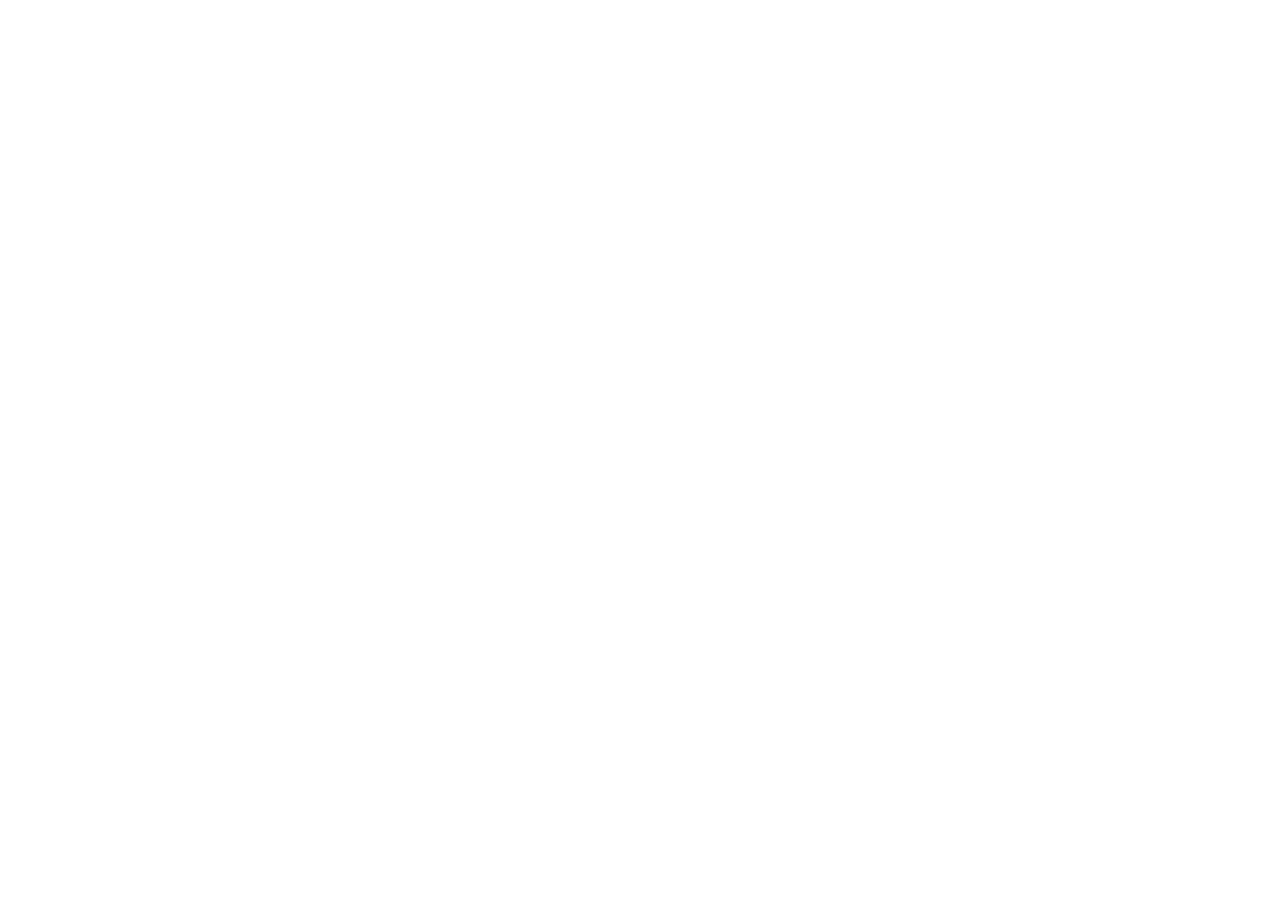
==== experiment/simulation/index.html @ 305da063 "Initial commit" ====
<!DOCTYPE html>
<html>
<head>
	<!-- Add CSS at the head of HTML file -->
    <link rel="stylesheet" href="./css/main.css">
</head>
<body>
		<!-- Your code goes here-->

	<!-- Add JS at the bottom of HTML file --> 
        <script src="./js/main.js"></script>
</body>
</html>
---- experiment/simulation/css/main.css ----
/* You CSS goes in here */
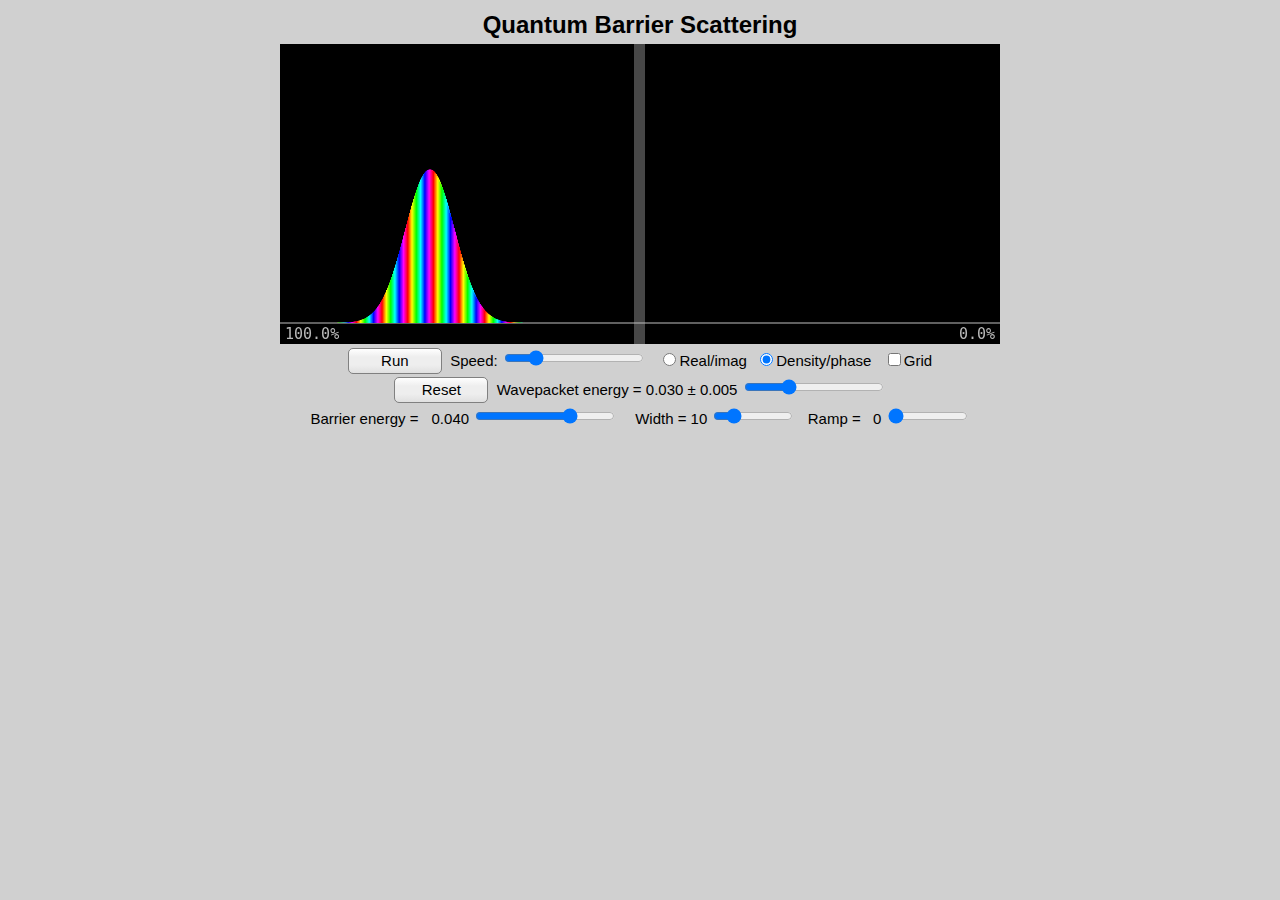
==== commit 4eb0e59d: "changes" ====
--- a/experiment/simulation/index.html
+++ b/experiment/simulation/index.html
@@ -1,13 +1,428 @@
+
 <!DOCTYPE html>
+
+<!--
+	Quantum Barrier Scattering, copyright 2014, Daniel V. Schroeder
+	
+	Permission is hereby granted, free of charge, to any person obtaining a copy of 
+	this software and associated data and documentation (the "Software"), to deal in 
+	the Software without restriction, including without limitation the rights to 
+	use, copy, modify, merge, publish, distribute, sublicense, and/or sell copies 
+	of the Software, and to permit persons to whom the Software is furnished to do 
+	so, subject to the following conditions:
+
+	The above copyright notice and this permission notice shall be included in all 
+	copies or substantial portions of the Software.
+
+	THE SOFTWARE IS PROVIDED "AS IS", WITHOUT WARRANTY OF ANY KIND, EXPRESS OR IMPLIED, 
+	INCLUDING BUT NOT LIMITED TO THE WARRANTIES OF MERCHANTABILITY, FITNESS FOR A 
+	PARTICULAR PURPOSE AND NONINFRINGEMENT. IN NO EVENT SHALL THE AUTHOR BE LIABLE FOR 
+	ANY CLAIM, DAMAGES OR OTHER LIABILITY, WHETHER IN AN ACTION OF CONTRACT, TORT OR 
+	OTHERWISE, ARISING FROM, OUT OF OR IN CONNECTION WITH THE SOFTWARE OR THE USE OR 
+	OTHER DEALINGS IN THE SOFTWARE.
+
+	Except as contained in this notice, the name of the author shall not be used in 
+	advertising or otherwise to promote the sale, use or other dealings in this 
+	Software without prior written authorization.
+
+	10 December 2014: Original version (based on earlier versions in Java and Pascal)
+	13 December 2014: Added percentage readouts, energy uncertainty, and variable barrier color
+	20 December 2014: Added step and ramp features
+	24 December 2014: Added grid
+-->
+
 <html>
+
 <head>
-	<!-- Add CSS at the head of HTML file -->
-    <link rel="stylesheet" href="./css/main.css">
+	<meta charset="utf-8">
+	<title>Quantum Barrier Scattering</title>
+	<style>
+	.custombutton {		/* this class turns an ordinary link into a nice attractive push-button */
+		display: inline-block; 
+		width:92px; 
+		height:24px; 
+		line-height:24px; 
+		font-size:15px; 
+		font-family:Arial, sans-serif; 
+		text-align:center;
+		color:black; 
+		background:-webkit-linear-gradient(white,#eeeeee,#eeeeee,#e0e0e0);
+		background:linear-gradient(white,#eeeeee,#eeeeee,#e0e0e0);
+		text-decoration:none; 
+		border:1px solid gray; 
+		border-radius: 5px;
+		-webkit-user-select: none;
+		-moz-user-select: -moz-none;
+		-ms-user-select: none;
+		user-select: none;
+		cursor: pointer;
+		-webkit-tap-highlight-color: rgba(0,0,0,0);
+	}
+	.custombutton:active {
+		background:-webkit-linear-gradient(#909090,#808080,#808080,#707070);
+		background:linear-gradient(#909090,#808080,#808080,#707070);
+	}
+	input[type="range"] {
+	  width: 140px;
+	  padding: 0px;
+	  -webkit-user-select: none;
+	  user-select: none;
+	}
+	input[type="range"]::-ms-tooltip {
+	  display: none;       /* hide readout in IE */
+	}
+	input[type="range"]::-ms-track {
+	  color: transparent;  /* hide tick marks in IE */
+	}	
+	sup {position:relative; vertical-align:bottom; bottom:0.4em; font-size:0.75em;}
+	</style>
 </head>
-<body>
-		<!-- Your code goes here-->
-
-	<!-- Add JS at the bottom of HTML file --> 
-        <script src="./js/main.js"></script>
+
+<body style="background-color:#d0d0d0; font-family:sans-serif; font-size:15px; line-height:18px;">
+
+<div style="width:720px; margin-left:auto; margin-right:auto;">
+
+	<h1 style="font-size:18pt; text-align:center; margin-bottom:10px;">Quantum Barrier Scattering</h1>
+
+	<div style="position:relative;">
+		<div id="leftPercent" style="position:absolute; bottom:0; z-index:2; color:#b8b8b8; margin:5px; font-family:monospace">100.0%</div>
+		<div id="rightPercent" style="position:absolute; bottom:0; right:0; z-index:2; color:#b8b8b8; margin:5px; font-family:monospace;">0.0%</div>
+		<canvas id="theCanvas" width="720" height="300" style="position:relative; z-index:1;">Canvas not supported! Please update your browser.</canvas>
+	</div>
+
+	<div style="text-align:center; -webkit-text-size-adjust: 100%;">
+		<a href="javascript:void(0)" class="custombutton" id="pauseButton" 
+				onclick="startStop();" ontouchstart="">Run</a>
+		&nbsp;Speed:
+		<input type="range" id="speedSlider" min="1" max="100" step="1" value="20">
+		&nbsp
+		<input type="radio" name="plotType" id="realImag" onclick="paintCanvas();">Real/imag&nbsp;
+		<input type="radio" name="plotType" checked onclick="paintCanvas();">Density/phase&nbsp;&nbsp;
+		<input type="checkbox" id="gridCheck" onclick="paintCanvas();">Grid
+	</div>
+	<div style="text-align:center; margin-top:3px; -webkit-text-size-adjust: 100%;">
+		<a href="javascript:void(0)" class="custombutton" id="resetButton"
+				onclick="reset();" ontouchstart="">Reset</a>
+		&nbsp;Wavepacket energy = <span id="wpEnergyReadout">0.030 &plusmn; 0.005</span>
+		<input type="range" id="wpEnergySlider" min="0" max="0.100" step="0.001" value="0.030"
+				onchange="wpEnergyAdjust();" oninput="wpEnergyAdjust();">
+	</div>
+	<div style="text-align:center; margin-top:3px; -webkit-text-size-adjust: 100%;">
+		Barrier energy = 
+		<span id="barrierEnergyReadout" style="display:inline-block; width:3.1em; text-align:right;">0.030</span>
+		<input type="range" id="barrierEnergySlider" min="-0.1" max="0.1" step="0.001" value="0.040"
+				onchange="barrierAdjust();" oninput="barrierAdjust();">
+		&nbsp;&nbsp;
+		<span id="widthOrStep" style="display:inline-block; width:3.5em; text-align:right;">Width =</span>
+		<span id="barrierWidthReadout" style="display:inline-block; width:1.1em; text-align:right;">20</span>
+		<input type="range" id="barrierWidthSlider" min="0" max="51" step="1" value="10"
+				style="width:80px;" onchange="barrierAdjust();" oninput="barrierAdjust();">
+		&nbsp;&nbsp;Ramp = 
+		<span id="barrierRampReadout" style="display:inline-block; width:1.1em; text-align:right;">0</span>
+		<input type="range" id="barrierRampSlider" min="0" max="50" step="1" value="0"
+				style="width:80px;" onchange="barrierAdjust();" oninput="barrierAdjust();">
+	</div>
+	<div id="debug"></div>
+
+	
+</div>
+
+<script>
+
+	// DOM elements:
+	var theCanvas = document.getElementById("theCanvas");
+	var theContext = theCanvas.getContext("2d");
+	var leftPercent = document.getElementById("leftPercent");
+	var rightPercent = document.getElementById("rightPercent");
+	var pauseButton = document.getElementById("pauseButton");
+	var speedSlider = document.getElementById("speedSlider");
+	var realImag = document.getElementById("realImag");
+	var gridCheck = document.getElementById("gridCheck");
+	var wpEnergySlider = document.getElementById("wpEnergySlider");
+	var wpEnergyReadout = document.getElementById("wpEnergyReadout");
+	var barrierEnergySlider = document.getElementById("barrierEnergySlider");
+	var barrierEnergyReadout = document.getElementById("barrierEnergyReadout");
+	var barrierWidthSlider = document.getElementById("barrierWidthSlider");
+	var barrierWidthReadout = document.getElementById("barrierWidthReadout");
+	var widthOrStep = document.getElementById("widthOrStep");
+	var barrierRampSlider = document.getElementById("barrierRampSlider");
+	var barrierRampReadout = document.getElementById("barrierRampReadout");
+	//var debug = document.getElementById("debug");
+
+	// Other global variables:
+	var xMax = Number(theCanvas.width);
+	var cHeight = Number(theCanvas.height);
+	var pWidth = 49;	// initial wavepacket width (chosen so uncertainty in energy always rounds to at least 0.001)
+	var psi = {re:(new Array(xMax+1)), im:(new Array(xMax+1))}
+	var psiLast = {re:(new Array(xMax+1)), im:(new Array(xMax+1))}
+	var psiNext = {re:(new Array(xMax+1)), im:(new Array(xMax+1))}
+	psiNext.re[0] = psiNext.re[xMax] = psiNext.im[0] = psiNext.im[xMax] = 0.0;
+	var v = new Array(xMax+1);
+	var nColors = 360;
+	var phaseColor = new Array(nColors+1);
+	for (var c=0; c<=nColors; c++) {
+		phaseColor[c] = colorString(c/nColors);		// initialize array of colors
+	}
+	var nBarrierShades = 100;
+	var plusBarrierShade = new Array(nBarrierShades+1);
+	var minusBarrierShade = new Array(nBarrierShades+1);
+	for (var c=0; c<=nBarrierShades; c++) {
+		plusBarrierShade[c] = "hsl(0,0%," + Math.round(12 + 40*c/nBarrierShades) + "%)";
+		minusBarrierShade[c] = "hsl(240,15%," + Math.round(14 + 40*c/nBarrierShades) + "%)";
+	}
+	var bEmax = Number(barrierEnergySlider.max);
+	var bEmin = Number(barrierEnergySlider.min);
+	var dt = 0.45;		// anything less than 0.50 seems to be stable
+	var running = false;
+	barrierAdjust();
+	reset();
+
+	// Respond to user clicking Run/Pause/Resume button:
+	function startStop() {
+		running = !running;
+		if (running) {
+			pauseButton.innerHTML = "Pause";
+			nextFrame();
+		} else {
+			pauseButton.innerHTML = "Resume";
+		}
+	}
+
+	// Respond to user adjusting wavepacket energy:
+	function wpEnergyAdjust() {
+		var energy = Number(wpEnergySlider.value);
+		var a = 1 / (pWidth * pWidth);						// so envelope is exp(-ax^2)
+		var sigma = Math.sqrt(2*energy*a + a*a/2) + a/2;	// uncertainty in energy (more or less)
+		// The square root term is the actual sigma and dominates for most energy values; 
+		// the a/2 term is the offset between the k^2/2 and the actual average energy.
+		wpEnergyReadout.innerHTML = Number(energy).toFixed(3) + " &plusmn; " + Number(sigma).toFixed(3);
+		if (!running) reset();
+	}
+
+	// Respond to user adjusting barrier energy or width:
+	function barrierAdjust() {
+		var bEnergy = Number(barrierEnergySlider.value);
+		var bWidth = Number(barrierWidthSlider.value);
+		var bRamp = Number(barrierRampSlider.value);
+		barrierEnergyReadout.innerHTML = bEnergy.toFixed(3).replace("-","&minus;");
+		barrierRampReadout.innerHTML = bRamp;
+		for (var x=0; x<=xMax; x++) {
+			v[x] = 0.0;
+		}
+		if (bWidth < 51) {
+			widthOrStep.innerHTML = "Width =";
+			barrierWidthReadout.innerHTML = bWidth;
+			var barrierLeft = Math.round((xMax-bWidth)/2);
+			for (var x=barrierLeft; x<barrierLeft+bWidth; x++) {
+				v[x] = bEnergy;
+			}
+			for (var dx=1; dx<=bRamp; dx++) {
+				v[barrierLeft-dx] = bEnergy * (1 - dx / (bRamp+1));
+				v[barrierLeft+bWidth+dx-1] = bEnergy * (1 - dx / (bRamp+1));
+			}
+		} else {
+			widthOrStep.innerHTML = "Step";
+			barrierWidthReadout.innerHTML = "";
+			var barrierLeft = Math.round((xMax+bRamp)/2);
+			for (var x=barrierLeft; x<=xMax; x++) {
+				v[x] = bEnergy;
+			}
+			for (var dx=1; dx<=bRamp; dx++) {
+				v[barrierLeft-dx] = bEnergy * (1 - dx / (bRamp+1));
+			}
+		}
+		paintCanvas();
+		debug.innerHTML = "";	// better test it
+		/*for (var x=(xMax/2)-80; x<(xMax/2)+80; x++) {
+			debug.innerHTML += Number(v[x]).toFixed(4) + " ";
+		}*/
+	}
+
+	// Calculate and draw the next animation frame:
+	function nextFrame() {
+		if (running) {
+			stepsPerFrame = Number(speedSlider.value);
+			for (var step=0; step<stepsPerFrame; step++) doStep();
+			paintCanvas();
+			window.setTimeout(nextFrame, 1000/40);	// schedule the next frame, 40 fps
+		}
+	}
+
+	// Integrate the TDSE for a single time step (leapfrog algorithm):
+	function doStep() {
+		for (var x=1; x<xMax; x++) {
+			psiNext.re[x] = psiLast.re[x] + dt * (-psi.im[x+1] - psi.im[x-1] + 2*(1+v[x])*psi.im[x]);
+			psiNext.im[x] = psiLast.im[x] - dt * (-psi.re[x+1] - psi.re[x-1] + 2*(1+v[x])*psi.re[x]);
+		}
+		for (var x=1; x<xMax; x++) {	// now copy current to past, future to current
+			psiLast.re[x] = psi.re[x];
+			psiLast.im[x] = psi.im[x];
+			psi.re[x] = psiNext.re[x];
+			psi.im[x] = psiNext.im[x];
+		}
+	}
+
+	// Initialize the wavefunction to a Gaussian wavepacket:
+	function reset() {
+		for (var x=0; x<=xMax; x++) {
+			var center = 150;
+			var packetE = Number(wpEnergySlider.value);
+			var k = Math.sqrt(2*packetE);
+			for (var x=0; x<=xMax; x++) {
+				var envelope = Math.exp(-(x-center)*(x-center)/(pWidth*pWidth));
+				psi.re[x] = envelope * Math.cos(k*x);	// set current wavefunction values
+				psi.im[x] = envelope * Math.sin(k*x);
+			}
+			for (var x=1; x<xMax; x++) {	// integrate backwards to get past wavefunction values
+				psiLast.re[x] = psi.re[x] - 0.5*dt * (-psi.im[x+1] - psi.im[x-1] + 2*(1+v[x])*psi.im[x]);
+				psiLast.im[x] = psi.im[x] + 0.5*dt * (-psi.re[x+1] - psi.re[x-1] + 2*(1+v[x])*psi.re[x]);
+			}
+		}
+		paintCanvas();
+		if (!running) pauseButton.innerHTML = "Run";
+	}
+
+	// Draw the canvas:
+	function paintCanvas() {
+		theContext.fillStyle = "black";
+		theContext.fillRect(0, 0, theCanvas.width, theCanvas.height);
+
+		theContext.lineWidth = 2;
+		for (var x=1; x<xMax; x++) {
+			if (v[x] != 0) {
+				if (v[x] > 0) {
+					theContext.strokeStyle = plusBarrierShade[Math.round(nBarrierShades*v[x]/bEmax)];
+				} else {
+					theContext.strokeStyle = minusBarrierShade[Math.round(nBarrierShades*v[x]/bEmin)];
+				}
+				theContext.beginPath();
+				theContext.moveTo(x, 0);
+				theContext.lineTo(x, theCanvas.height);		// not optimized
+				theContext.stroke();
+			}
+		}
+		
+		var baselineY, pxPerY, gridBase, gridOffset;
+		var delta = 20;		// grid spacing in pixels
+
+		if (realImag.checked) {
+			baselineY = cHeight * 0.5;
+			gridBase = cHeight;
+			gridOffset = (cHeight/2) % delta;	// lowest horizontal grid line is this far above bottom
+			pxPerY = baselineY * 0.8;
+
+			// Draw the horizontal axis:
+			theContext.strokeStyle = "#c0c0c0";
+			theContext.lineWidth = 1;
+			theContext.beginPath();
+			theContext.moveTo(0, baselineY);
+			theContext.lineTo(xMax, baselineY);
+			theContext.stroke();
+
+			theContext.lineWidth = 2;
+
+			// Plot the real part of psi:
+			theContext.beginPath();
+			theContext.moveTo(0, baselineY - psi.re[0]*pxPerY);
+			for (var x=1; x<=xMax; x++) {
+				theContext.lineTo(x, baselineY - psi.re[x]*pxPerY);
+			}
+			theContext.strokeStyle = "#ffc000";
+			theContext.stroke();
+
+			// Plot the imaginary part of psi:
+			theContext.beginPath();
+			theContext.moveTo(0, baselineY - psi.im[0]*pxPerY);
+			for (var x=1; x<=xMax; x++) {
+				theContext.lineTo(x, baselineY - psi.im[x]*pxPerY);
+			}
+			theContext.strokeStyle = "#00d0ff";
+			theContext.stroke();
+
+		} else {	// "Density/phase" is checked
+
+			// Plot the probability distribution with phase as color:
+			baselineY = cHeight * 0.93;
+			gridBase = baselineY;
+			gridOffset = delta;
+			pxPerY = baselineY * 0.55;
+
+			// Draw the horizontal axis:
+			theContext.strokeStyle = "#c0c0c0";
+			theContext.lineWidth = 1;
+			theContext.beginPath();
+			theContext.moveTo(0, baselineY);
+			theContext.lineTo(xMax, baselineY);
+			theContext.stroke();
+
+			theContext.lineWidth = 2;
+			for (var x=0; x<=xMax; x++) {
+				theContext.beginPath();
+				theContext.moveTo(x, baselineY);
+				theContext.lineTo(x, baselineY - pxPerY*(psi.re[x]*psi.re[x] + psi.im[x]*psi.im[x]));
+				var localPhase = Math.atan2(psi.im[x], psi.re[x]);
+				if (localPhase < 0) localPhase += 2*Math.PI;
+				theContext.strokeStyle = phaseColor[Math.round(localPhase * nColors / (2*Math.PI))];
+				theContext.stroke();
+			}
+		}
+
+		if (gridCheck.checked) {
+			theContext.strokeStyle = "hsl(0,0%,60%)";
+			theContext.lineWidth = 1;
+			for (var x=delta; x<xMax; x+=delta) {	// draw vertical grid lines
+				theContext.beginPath();
+				theContext.moveTo(x, 0);
+				theContext.lineTo(x, gridBase);
+				theContext.stroke();
+			}
+			for (var y=gridBase-gridOffset; y>0; y-=delta) {	// draw horizontal grid lines
+				theContext.beginPath();
+				theContext.moveTo(0, y);
+				theContext.lineTo(xMax, y);
+				theContext.stroke();
+			}
+		}
+
+		// Calculate and show left/right percentages:
+		var leftIntegral = 0.0;
+		var rightIntegral = 0.0;
+		for (var x=0; x<xMax/2; x++) leftIntegral += psi.re[x]*psi.re[x] + psi.im[x]*psi.im[x];
+		for (var x=(xMax/2)+1; x<=xMax; x++) rightIntegral += psi.re[x]*psi.re[x] + psi.im[x]*psi.im[x];
+		var mid = psi.re[xMax/2]*psi.re[xMax/2] + psi.im[xMax/2]*psi.im[xMax/2];
+		leftIntegral += mid/2;
+		rightIntegral += mid/2;	// middle value gets split 50-50 between left and right
+		leftPercent.innerHTML = Number(100*leftIntegral/(leftIntegral+rightIntegral)).toFixed(1) + "%";
+		rightPercent.innerHTML = Number(100*rightIntegral/(leftIntegral+rightIntegral)).toFixed(1) + "%";
+	}
+
+	// Utility function to convert a number to a two-digit hex string (from stackoverflow):
+	function twoDigitHex(c) {
+		var hex = c.toString(16);
+		return hex.length == 1 ? "0" + hex : hex;
+	}
+
+	// Utility function to create a hex color string for a given hue (between 0 and 1):
+	function colorString(hue) {
+		var r, g, b;
+		if (hue < 1/6) {
+			r = 255; g = Math.round(hue*6*255); b = 0;			// red to yellow
+		} else if (hue < 1/3) {
+			r = Math.round((1/3 - hue)*6*255); g = 255; b = 0;	// yellow to green
+		} else if (hue < 1/2) {
+			r = 0; g = 255; b = Math.round((hue - 1/3)*6*255);	// green to cyan
+		} else if (hue < 2/3) {
+			r = 0; g = Math.round((2/3 - hue)*6*255); b = 255;	// cyan to blue
+		} else if (hue < 5/6) {
+			r = Math.round((hue - 2/3)*6*255); g = 0; b = 255;	// blue to magenta
+		} else {
+			r = 255; g = 0; b = Math.round((1 - hue)*6*255);	// magenta to red
+		}
+		return "#" + twoDigitHex(r) + twoDigitHex(g) + twoDigitHex(b);
+	}
+
+</script>
+
 </body>
-</html>
+
+</html>